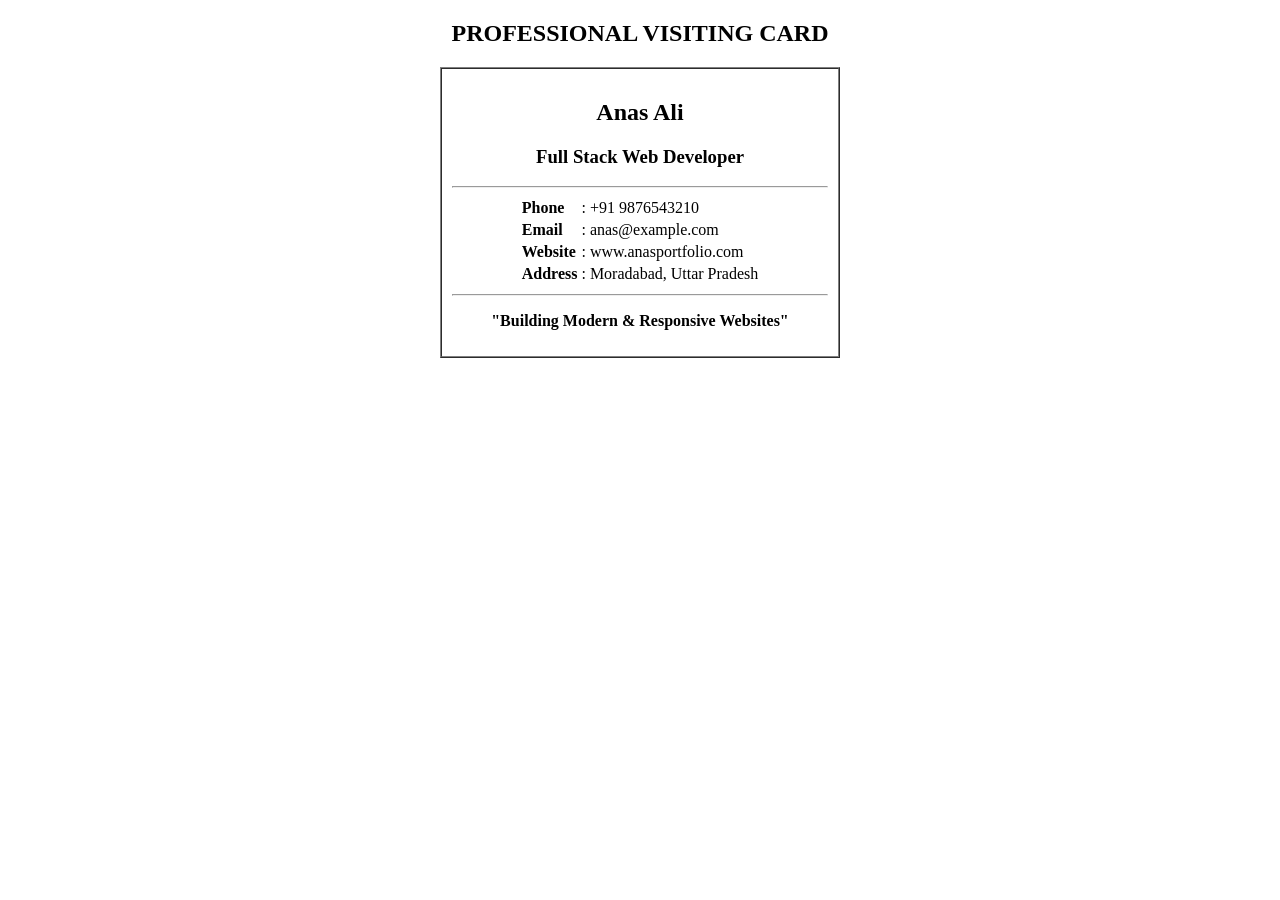
==== anas.html @ e55c4c13 "First commit" ====
<!DOCTYPE html>
<html>
<head>
    <title>Professional Visiting Card</title>
</head>
<body>

<center>

<h2>PROFESSIONAL VISITING CARD</h2>

<table border="1" cellpadding="10" cellspacing="0" width="400">
    <tr>
        <td align="center">

            <h2>Anas Ali</h2>
            <h3>Full Stack Web Developer</h3>

            <hr>

            <table>
                <tr>
                    <td><b>Phone</b></td>
                    <td>: +91 9876543210</td>
                </tr>

                <tr>
                    <td><b>Email</b></td>
                    <td>: anas@example.com</td>
                </tr>

                <tr>
                    <td><b>Website</b></td>
                    <td>: www.anasportfolio.com</td>
                </tr>

                <tr>
                    <td><b>Address</b></td>
                    <td>: Moradabad, Uttar Pradesh</td>
                </tr>
            </table>

            <hr>

            <p><b>"Building Modern & Responsive Websites"</b></p>

        </td>
    </tr>
</table>

</center>

</body>
</html>
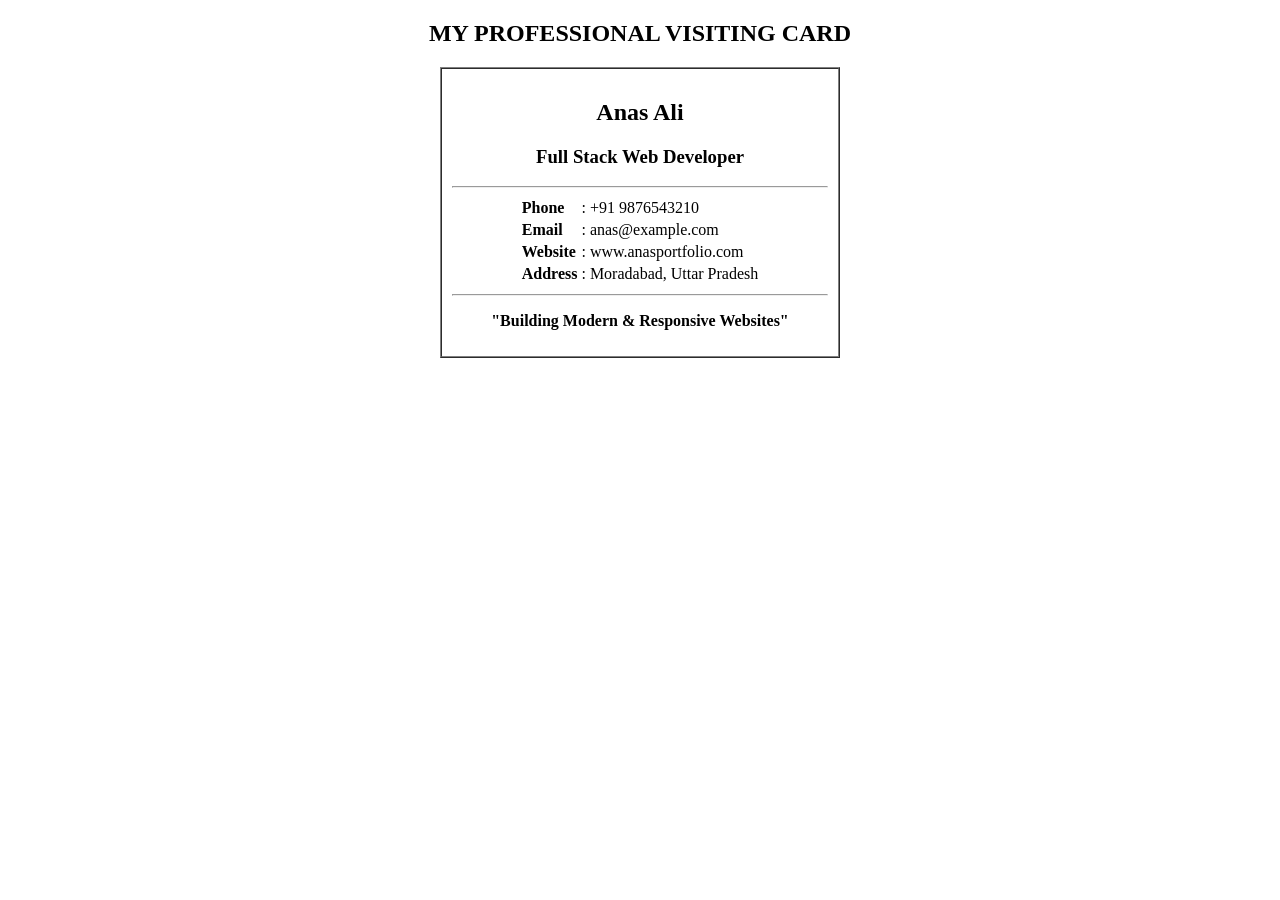
==== commit 143135fb: "updated heading" ====
--- a/anas.html
+++ b/anas.html
@@ -1,13 +1,13 @@
  <!DOCTYPE html>
 <html>
 <head>
-    <title>Professional Visiting Card</title>
+    <title> My Professional Visiting Card</title>
 </head>
 <body>
 
 <center>
 
-<h2>PROFESSIONAL VISITING CARD</h2>
+<h2> MY PROFESSIONAL VISITING CARD</h2>
 
 <table border="1" cellpadding="10" cellspacing="0" width="400">
     <tr>
